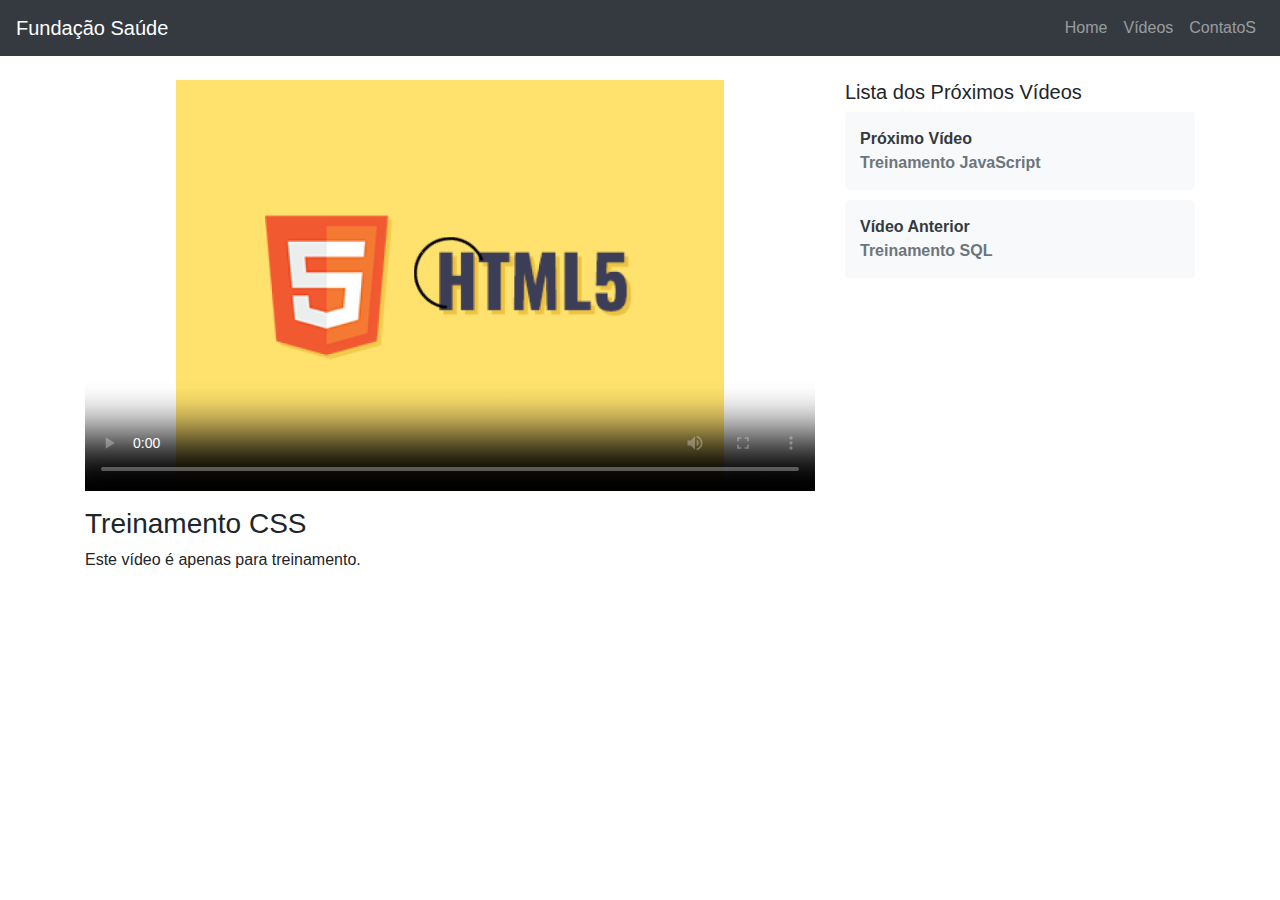
==== segpag.html @ 34a285a2 "first commit" ====
<!DOCTYPE html>
<html lang="en">
<head>
    <meta charset="UTF-8">
    <meta name="viewport" content="width=device-width, initial-scale=1.0">
    <title>Página de Vídeos</title>
    <link rel="stylesheet" href="https://stackpath.bootstrapcdn.com/bootstrap/4.5.2/css/bootstrap.min.css">
    <link rel="stylesheet" href="style.css">
</head>
<body>
    <nav class="navbar navbar-expand-lg navbar-dark bg-dark">
        <a class="navbar-brand" href="#">Fundação Saúde</a>
        <button class="navbar-toggler" type="button" data-toggle="collapse" data-target="#navbarNav" aria-controls="navbarNav" aria-expanded="false" aria-label="Toggle navigation">
            <span class="navbar-toggler-icon"></span>
        </button>
        <div class="collapse navbar-collapse" id="navbarNav">
            <ul class="navbar-nav ml-auto">
                <li class="nav-item">
                    <a class="nav-link" href="#">Home</a>
                </li>
                <li class="nav-item">
                    <a class="nav-link" href="#">Vídeos</a>
                </li>
                <li class="nav-item">
                    <a class="nav-link" href="#">ContatoS</a>
                </li>
            </ul>
        </div>
    </nav>

    <div class="container mt-4">
        <div class="row">
            <div class="col-md-8">
                <div class="embed-responsive embed-responsive-16by9">
                    <video src="assets/10 Funções de Data e Hora no SQL Server - YouTube - Google Chrome 2024-08-13 09-29-39.mp4" 
                        controls 
                        width="500" 
                        poster="assets/Imagem html.webp">
                    </video>
                </div>
                <h3 class="mt-3">Treinamento CSS</h3>
                <p>Este vídeo é apenas para treinamento.</p>
            </div>
            <div class="col-md-4">
                <h5>Lista dos Próximos Vídeos</h5>
                <ul class="list-group">
                    <li class="list-group-item">
                        <a href="#" class="list-item-link">
                            <div class="list-item-content">
                                <span class="list-item-title">Próximo Vídeo</span>
                                <p class="list-item-description">Treinamento JavaScript</p>
                            </div>
                        </a>
                    </li>
                    <li class="list-group-item">
                        <a href="index.html" class="list-item-link">
                            <div class="list-item-content">
                                <span class="list-item-title">Vídeo Anterior</span>
                                <p class="list-item-description">Treinamento SQL</p>
                            </div>
                        </a>
                    </li>
                </ul>
            </div>
        </div>
    </div>

    <script src="https://code.jquery.com/jquery-3.5.1.slim.min.js"></script>
    <script src="https://cdn.jsdelivr.net/npm/bootstrap@4.5.2/dist/js/bootstrap.bundle.min.js"></script>
</body>
</html>
---- style.css ----
.list-group-item {
    background-color: #f8f9fa; /* Cor de fundo suave */
    border: none; /* Remove as bordas */
    padding: 15px; /* Espaçamento interno */
    margin-bottom: 10px; /* Espaçamento entre itens */
    border-radius: 5px; /* Bordas arredondadas */
    transition: background-color 0.3s ease; /* Animação de transição para a cor de fundo */
}

.list-group-item:hover {
    background-color: #e2e6ea; /* Cor de fundo ao passar o mouse */
}

.list-group-item a {
    text-decoration: none; /* Remove sublinhado dos links */
    color: #343a40; /* Cor do texto dos links */
    font-weight: bold; /* Deixa o texto em negrito */
}

.list-group-item p {
    margin: 0; /* Remove margens */
    color: #6c757d; /* Cor de texto secundário */
}
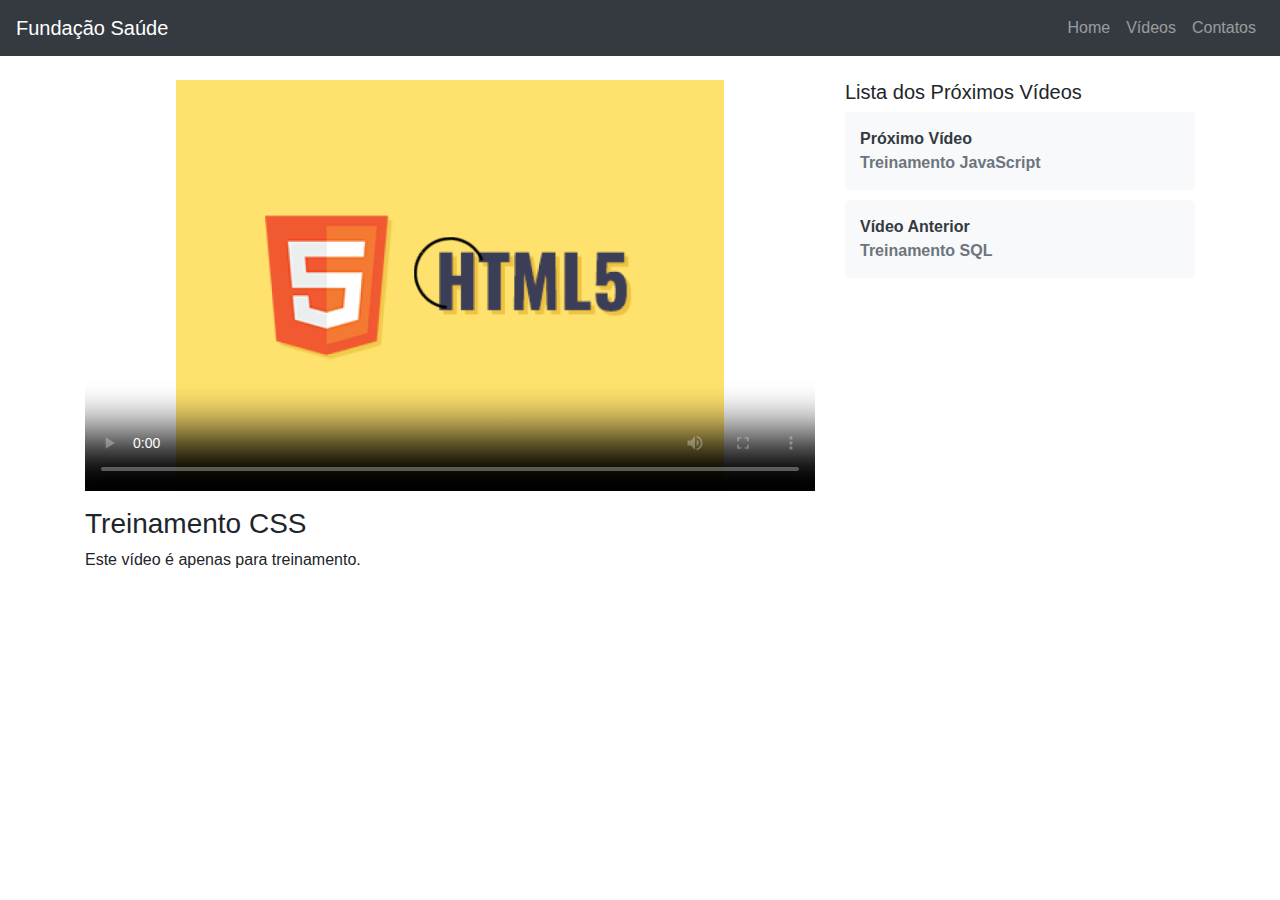
==== commit 4bfc58b1: "alteracao1" ====
--- a/segpag.html
+++ b/segpag.html
@@ -22,7 +22,7 @@
                     <a class="nav-link" href="#">Vídeos</a>
                 </li>
                 <li class="nav-item">
-                    <a class="nav-link" href="#">ContatoS</a>
+                    <a class="nav-link" href="contatos.html">Contatos</a>
                 </li>
             </ul>
         </div>
